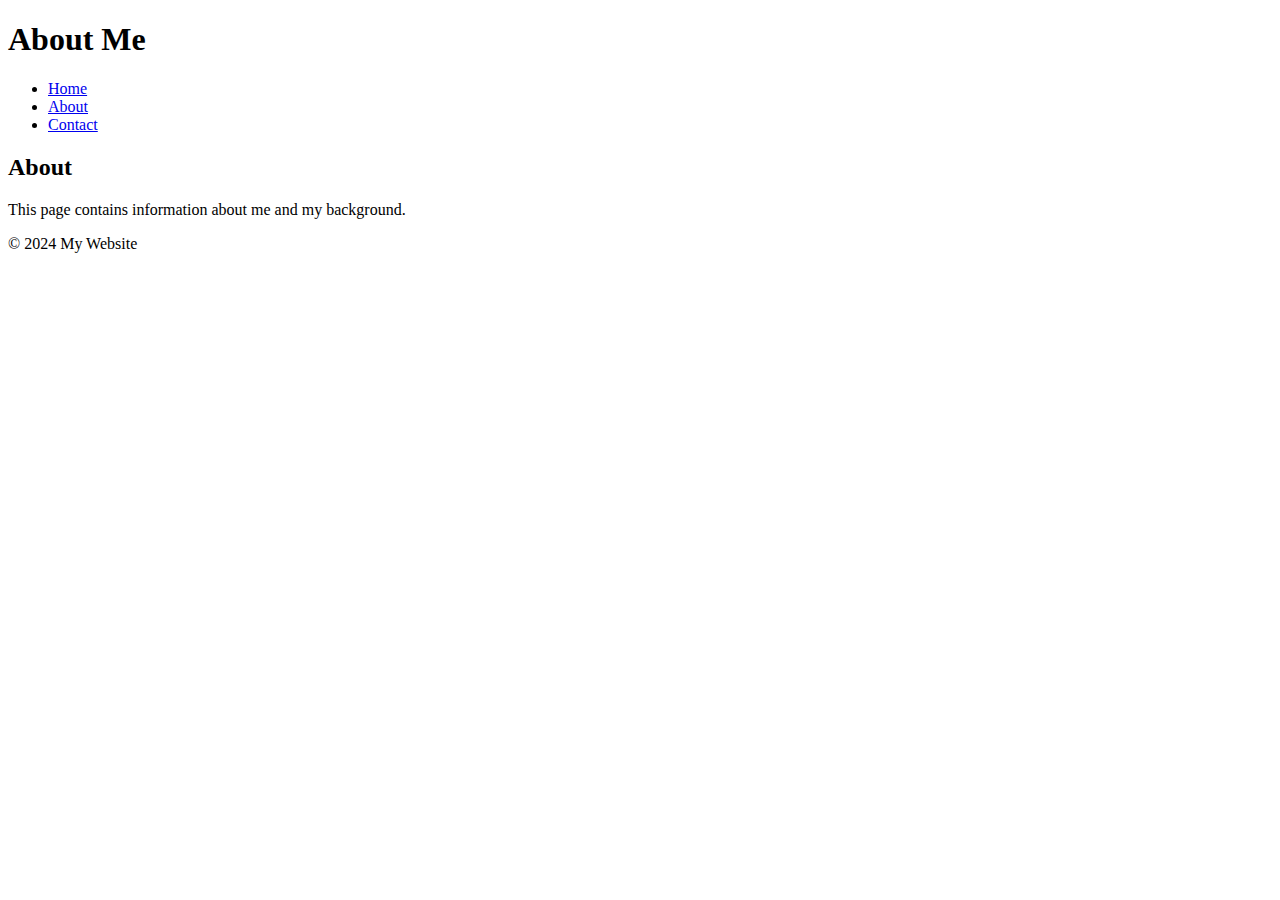
==== about.html @ 1f25339a "Rename about.html (About Page) to about.html" ====
<!DOCTYPE html>
<html lang="en">
<head>
    <meta charset="UTF-8">
    <meta name="viewport" content="width=device-width, initial-scale=1.0">
    <title>About - My Website</title>
    <link rel="stylesheet" href="styles.css">
</head>
<body>
    <header>
        <h1>About Me</h1>
        <nav>
            <ul>
                <li><a href="index.html">Home</a></li>
                <li><a href="about.html">About</a></li>
                <li><a href="contact.html">Contact</a></li>
            </ul>
        </nav>
    </header>
    <main>
        <section>
            <h2>About</h2>
            <p>This page contains information about me and my background.</p>
        </section>
    </main>
    <footer>
        <p>&copy; 2024 My Website</p>
    </footer>
</body>
</html>
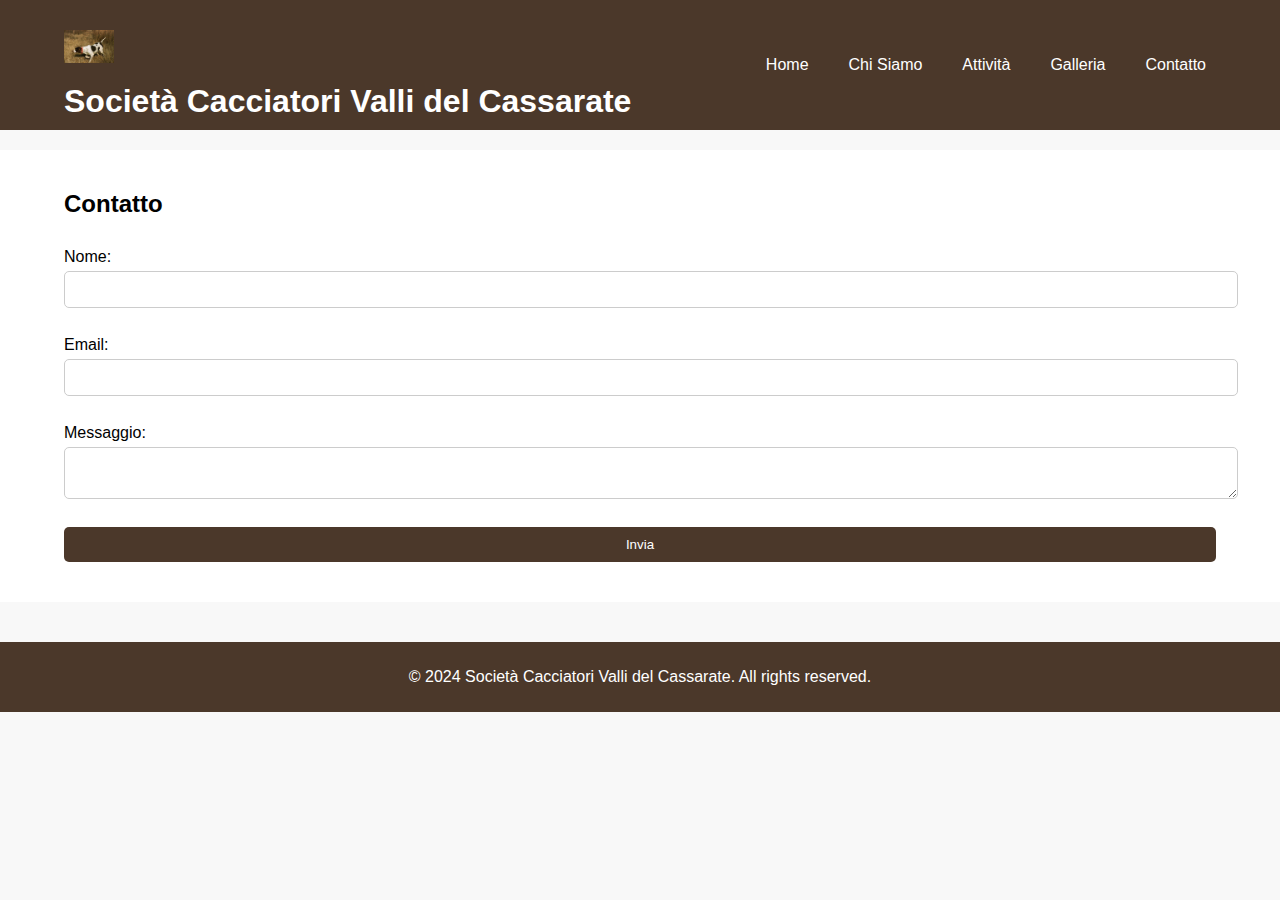
==== commit d0cd4bd6: "Update about.html" ====
--- a/about.html
+++ b/about.html
@@ -3,28 +3,50 @@
 <head>
     <meta charset="UTF-8">
     <meta name="viewport" content="width=device-width, initial-scale=1.0">
-    <title>About - My Website</title>
+    <title>Contatto - Società Cacciatori Valli del Cassarate</title>
     <link rel="stylesheet" href="styles.css">
 </head>
 <body>
     <header>
-        <h1>About Me</h1>
-        <nav>
-            <ul>
-                <li><a href="index.html">Home</a></li>
-                <li><a href="about.html">About</a></li>
-                <li><a href="contact.html">Contact</a></li>
-            </ul>
-        </nav>
+        <div class="container">
+            <div class="logo-title">
+                <img src="logo.jpg" alt="Logo" class="logo">
+                <h1>Società Cacciatori Valli del Cassarate</h1>
+            </div>
+            <nav>
+                <ul>
+                    <li><a href="index.html">Home</a></li>
+                    <li><a href="chi-siamo.html">Chi Siamo</a></li>
+                    <li><a href="attivita.html">Attività</a></li>
+                    <li><a href="galleria.html">Galleria</a></li>
+                    <li><a href="contatto.html">Contatto</a></li>
+                </ul>
+            </nav>
+        </div>
     </header>
     <main>
-        <section>
-            <h2>About</h2>
-            <p>This page contains information about me and my background.</p>
+        <section id="contact">
+            <div class="container">
+                <h2>Contatto</h2>
+                <form action="#" method="post">
+                    <label for="name">Nome:</label>
+                    <input type="text" id="name" name="name" required>
+                    <br>
+                    <label for="email">Email:</label>
+                    <input type="email" id="email" name="email" required>
+                    <br>
+                    <label for="message">Messaggio:</label>
+                    <textarea id="message" name="message" required></textarea>
+                    <br>
+                    <button type="submit">Invia</button>
+                </form>
+            </div>
         </section>
     </main>
     <footer>
-        <p>&copy; 2024 My Website</p>
+        <div class="container">
+            <p>&copy; 2024 Società Cacciatori Valli del Cassarate. All rights reserved.</p>
+        </div>
     </footer>
 </body>
 </html>
--- a/styles.css
+++ b/styles.css
@@ -0,0 +1,120 @@
+body {
+    font-family: Arial, sans-serif;
+    margin: 0;
+    padding: 0;
+    background-color: #f8f8f8;
+}
+
+header {
+    background-color: #4B382A;
+    color: white;
+    padding: 10px 0;
+}
+
+header .container {
+    display: flex;
+    justify-content: space-between;
+    align-items: center;
+    width: 90%;
+    margin: auto;
+}
+
+header .logo {
+    width: 50px;
+    height: auto;
+    margin-right: 20px;
+}
+
+header h1 {
+    margin: 0;
+    flex-grow: 1;
+}
+
+nav ul {
+    list-style: none;
+    margin: 0;
+    padding: 0;
+    display: flex;
+}
+
+nav ul li {
+    margin-left: 20px;
+}
+
+nav ul li a {
+    color: white;
+    text-decoration: none;
+    padding: 5px 10px;
+}
+
+nav ul li a:hover {
+    background-color: #6C5A45;
+    border-radius: 5px;
+}
+
+main {
+    padding: 20px 0;
+}
+
+section {
+    padding: 40px 0;
+    background-color: #fff;
+    margin-bottom: 20px;
+}
+
+.container {
+    width: 90%;
+    margin: auto;
+}
+
+h2 {
+    margin-top: 0;
+}
+
+form {
+    display: flex;
+    flex-direction: column;
+}
+
+form label {
+    margin-top: 10px;
+}
+
+form input, form textarea {
+    padding: 10px;
+    margin-top: 5px;
+    border: 1px solid #ccc;
+    border-radius: 5px;
+    width: 100%;
+}
+
+form button {
+    margin-top: 10px;
+    padding: 10px;
+    background-color: #4B382A;
+    color: white;
+    border: none;
+    border-radius: 5px;
+    cursor: pointer;
+}
+
+form button:hover {
+    background-color: #6C5A45;
+}
+
+footer {
+    background-color: #4B382A;
+    color: white;
+    text-align: center;
+    padding: 10px 0;
+    position: relative;
+    bottom: 0;
+    width: 100%;
+}
+
+img {
+    max-width: 100%;
+    height: auto;
+    display: block;
+    margin: 20px 0;
+}
